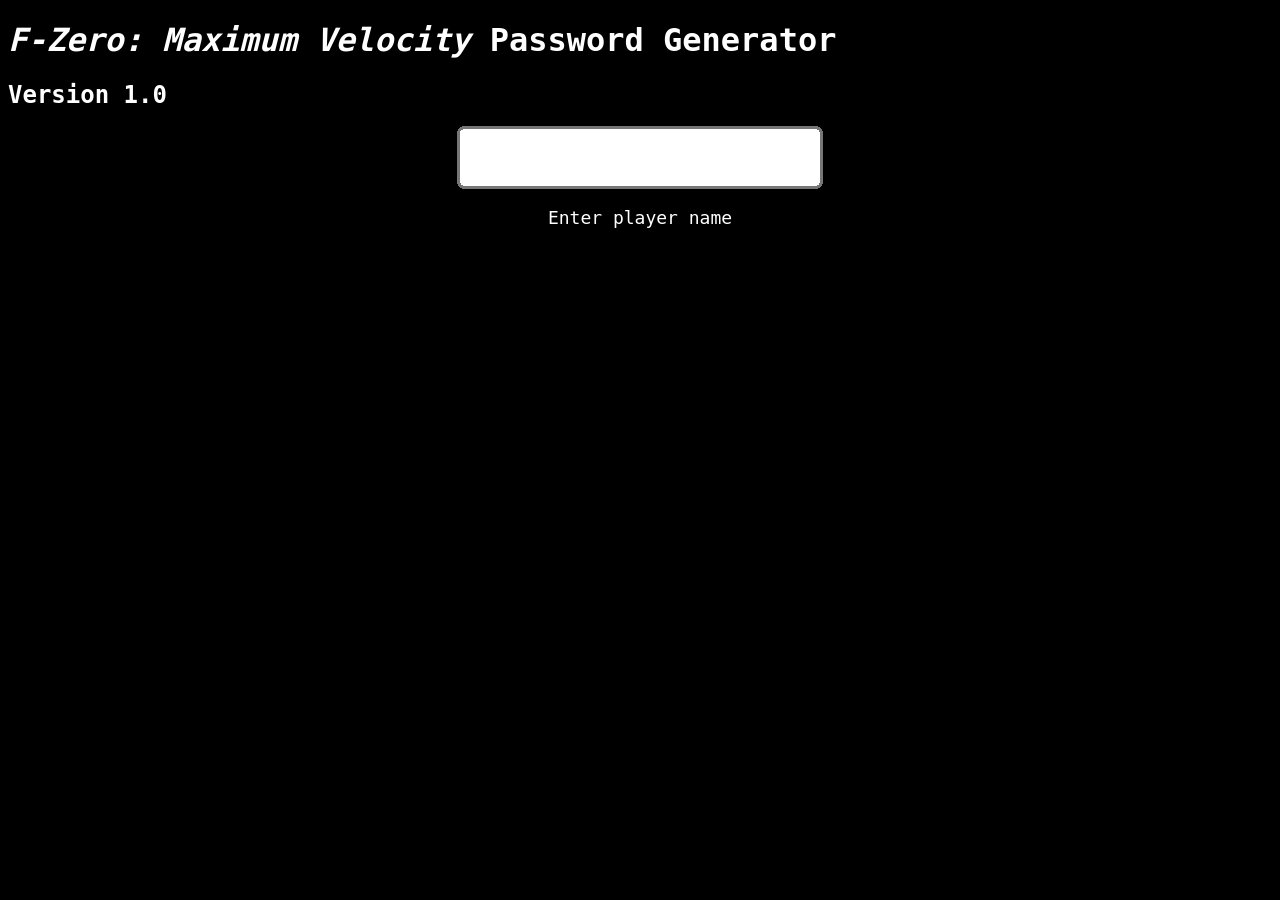
==== index.html @ ec2972d3 "Initial version" ====
<!DOCTYPE html>

<!--
   F-Zero: Maximum Velocity Password Generator
   Copyright (C) 2024-present WaluigiBSOD (waluigibsod.github.io)
   
   This file is part of F-Zero: Maximum Velocity Password Generator.
   
   F-Zero: Maximum Velocity Password Generator is free software: you can redistribute it and/or modify
   it under the terms of the GNU General Public License as published by
   the Free Software Foundation, either version 3 of the License, or
   (at your option) any later version.
   
   F-Zero: Maximum Velocity Password Generator is distributed in the hope that it will be useful,
   but WITHOUT ANY WARRANTY; without even the implied warranty of
   MERCHANTABILITY or FITNESS FOR A PARTICULAR PURPOSE. See the
   GNU General Public License for more details.
   
   You should have received a copy of the GNU General Public License
   along with this program. If not, see <https://www.gnu.org/licenses/>.
-->

<html lang="en">
	<head>
		<meta charset="utf-8"/>
		
		<link rel="stylesheet" type="text/css" href="css/main.css">
		
		<title>F-Zero: Maximum Velocity Password Generator</title>
	</head>
	
	<body>
		<h1 id="title">Now Loading</h1>

		<h2 id="version" onmouseenter="if (typeof _SetVersionDate === 'function') _SetVersionDate()" onmouseleave="if (typeof _SetVersion === 'function') _SetVersion()">...</h2>
		
		<br>
		
		<br>
		
		<script type="text/javascript" src="js/constants.js"></script>
		
		<script type="text/javascript" src="js/flags.js"></script>
		
		<script type="text/javascript" src="js/io.js"></script>
		
		<script type="text/javascript" src="js/check.js"></script>
		
		<script type="text/javascript" src="js/keyboard.js"></script>
		
		<script type="text/javascript" src="js/dijkstra.js"></script>
		
		<script type="text/javascript" src="js/password.js"></script>
		
		<script type="text/javascript" src="js/generator.js"></script>
		
		<div align="center" class="main">
			
			<input type="text" autocomplete="off" id="name" class="name" size="13" maxlength="8" onclick="if (typeof _ResetInput === 'function') _ResetInput()" oninput="if (typeof _CheckPlayerName === 'function') _CheckPlayerName()" value=""></input>
			<p id="error" class="error"><br>Enter player name</p>
			
			<table id="result" class="result" style="display: none;">
			</table>
			
		</div>
		
		<script type="text/javascript" src="js/result.js"></script>
		
		<script type="text/javascript" src="js/info.js"></script>
	</body>
</html>
---- css/main.css ----
/*
   F-Zero: Maximum Velocity Password Generator
   Copyright (C) 2024-present WaluigiBSOD (waluigibsod.github.io)
   
   This file is part of F-Zero: Maximum Velocity Password Generator.
   
   F-Zero: Maximum Velocity Password Generator is free software: you can redistribute it and/or modify
   it under the terms of the GNU General Public License as published by
   the Free Software Foundation, either version 3 of the License, or
   (at your option) any later version.
   
   F-Zero: Maximum Velocity Password Generator is distributed in the hope that it will be useful,
   but WITHOUT ANY WARRANTY; without even the implied warranty of
   MERCHANTABILITY or FITNESS FOR A PARTICULAR PURPOSE. See the
   GNU General Public License for more details.
   
   You should have received a copy of the GNU General Public License
   along with this program. If not, see <https://www.gnu.org/licenses/>.
*/

/* Body */

body {
	background-color: #000000;
	color: #FFFFFF;
	font-family: "Lucida Console", monospace;
}

h2 {
	display: table-cell;
}

hr {
	color: #FFFFFF;
}

input.name {
	font-family: "Lucida Console", monospace;
	text-align: center;
	transform: scale(3);
}

p.error {
	font-size: large;
}

table.result {
	font-size: 24px;
}
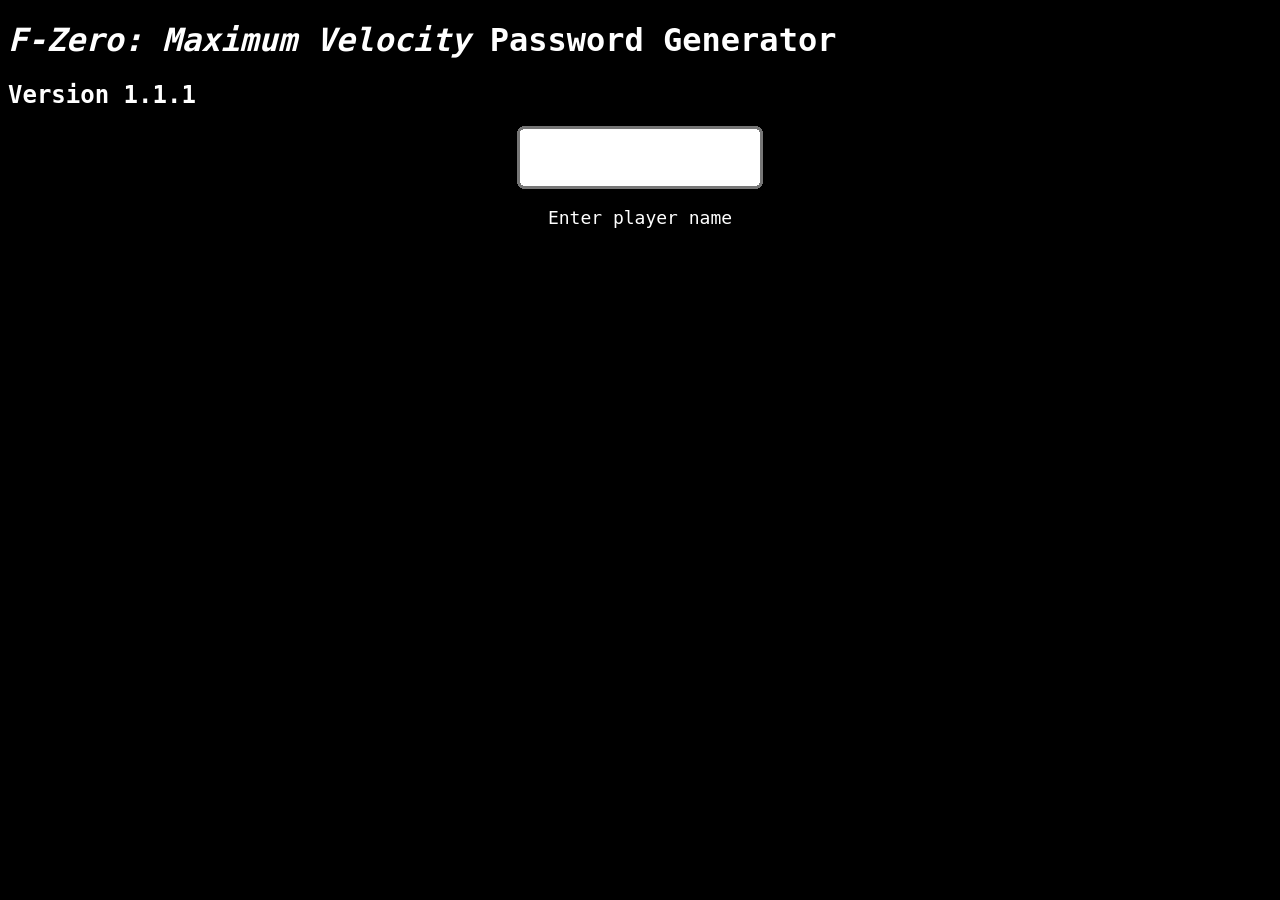
==== commit c1614d1c: "Minor visual improvement" ====
--- a/index.html
+++ b/index.html
@@ -56,7 +56,7 @@
 		
 		<div align="center" class="main">
 			
-			<input type="text" autocomplete="off" id="name" class="name" size="13" maxlength="8" onclick="if (typeof _ResetInput === 'function') _ResetInput()" oninput="if (typeof _CheckPlayerName === 'function') _CheckPlayerName()" value=""></input>
+			<input type="text" autocomplete="off" id="name" class="name" size="8" maxlength="8" onclick="if (typeof _ResetInput === 'function') _ResetInput()" oninput="if (typeof _CheckPlayerName === 'function') _CheckPlayerName()" value=""></input>
 			<p id="error" class="error"><br>Enter player name</p>
 			
 			<table id="result" class="result" style="display: none;">
--- a/css/main.css
+++ b/css/main.css
@@ -36,7 +36,7 @@
 
 input.name {
 	font-family: "Lucida Console", monospace;
-	text-align: center;
+	text-align: left;
 	transform: scale(3);
 }
 
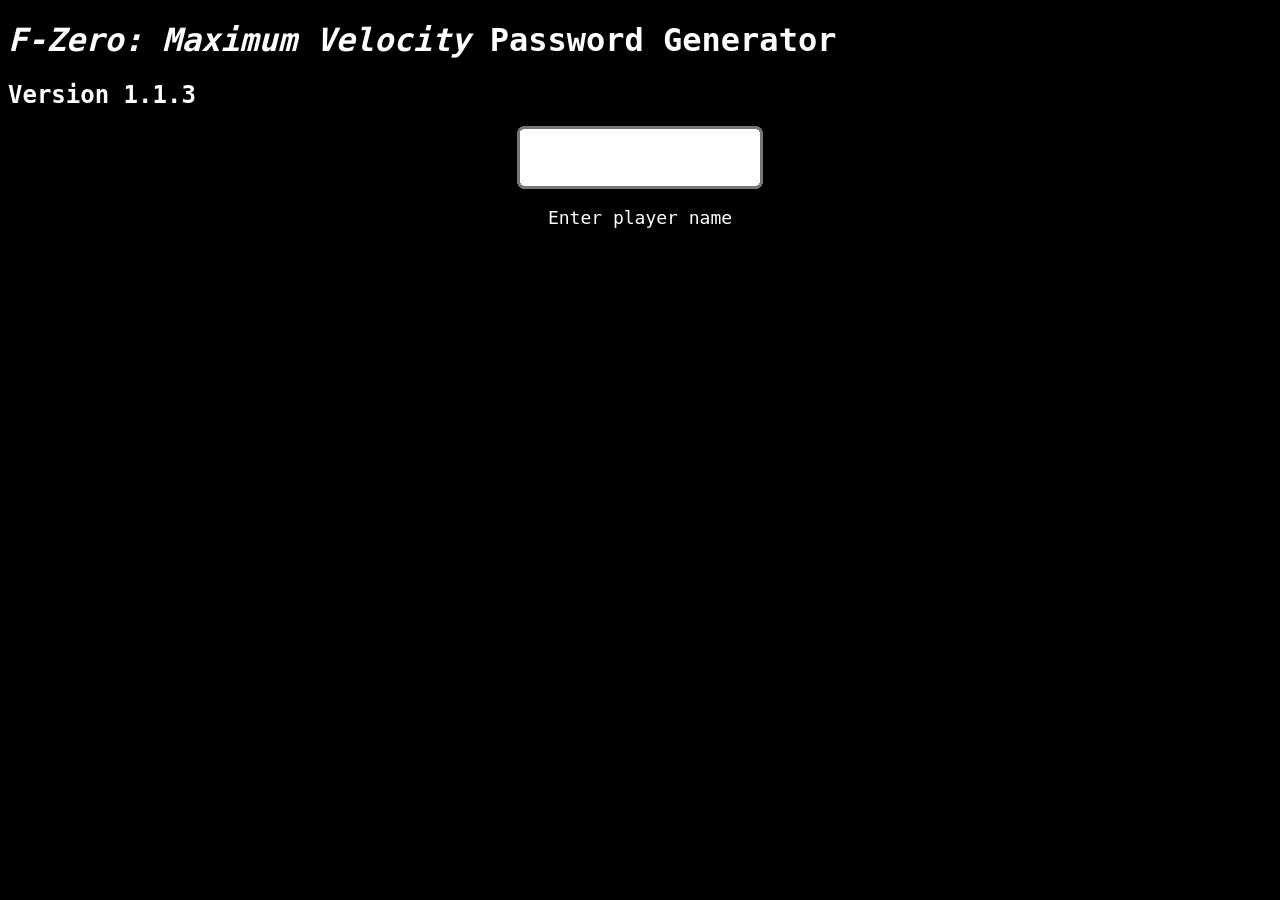
==== commit a84bc93a: "More minor improvements Removed the logic that clears input on mouse click, can cause problems on to" ====
--- a/index.html
+++ b/index.html
@@ -56,7 +56,7 @@
 		
 		<div align="center" class="main">
 			
-			<input type="text" autocomplete="off" id="name" class="name" size="8" maxlength="8" onclick="if (typeof _ResetInput === 'function') _ResetInput()" oninput="if (typeof _CheckPlayerName === 'function') _CheckPlayerName()" value=""></input>
+			<input type="text" autocomplete="off" id="name" class="name" size="8" maxlength="8" oninput="if (typeof _CheckPlayerName === 'function') _CheckPlayerName()" value=""></input>
 			<p id="error" class="error"><br>Enter player name</p>
 			
 			<table id="result" class="result" style="display: none;">
